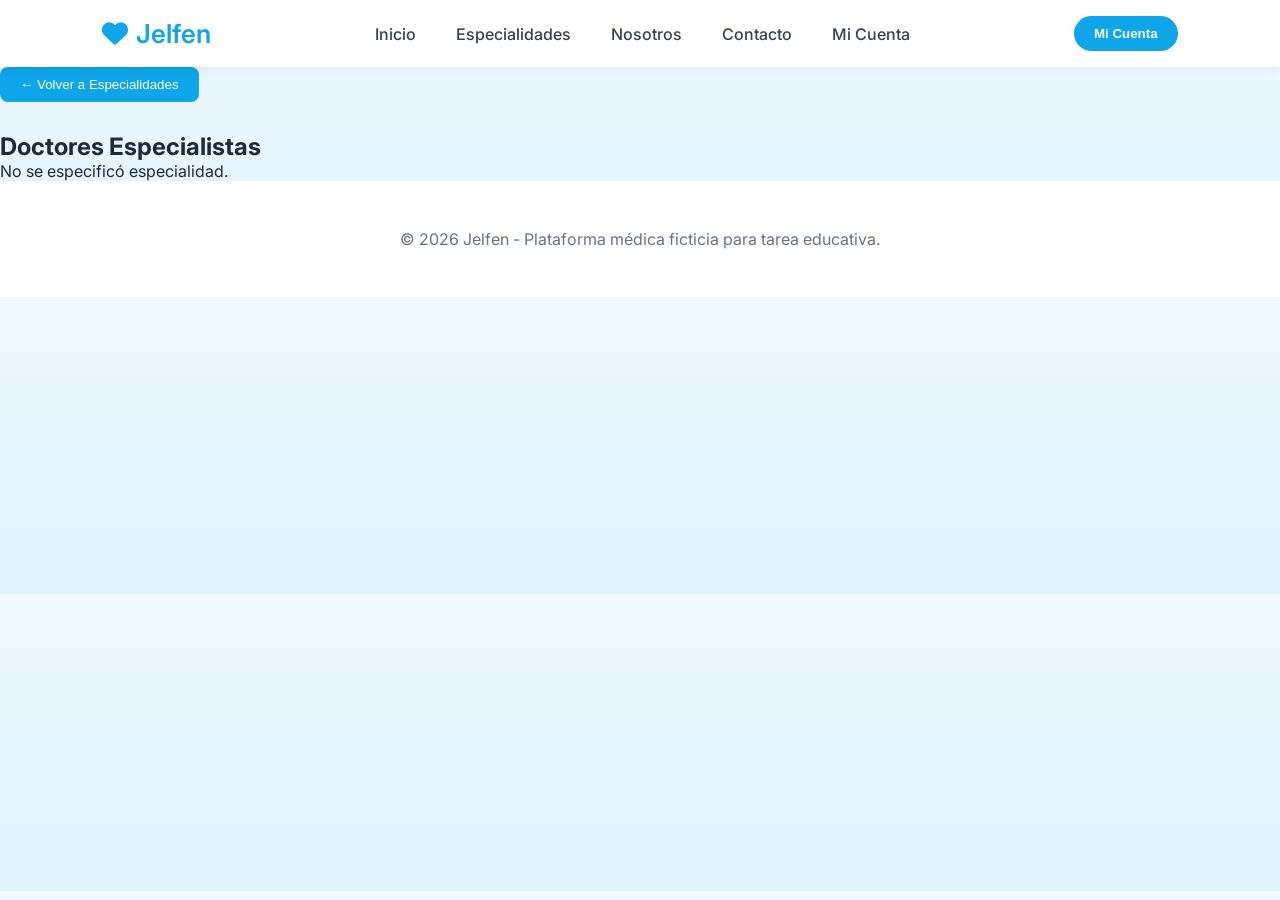
==== doctores-especialidad.html @ 25b3a29a "terminado con imagenes, ahora falta acomodar y renderizar la pagina especialidades TODO: implementar" ====
<!DOCTYPE html>
<html lang="es">

<head>
    <meta charset="UTF-8">
    <meta name="viewport" content="width=device-width, initial-scale=1.0">
    <title>Doctores por Especialidad - Jelfen</title>
    <link href="https://fonts.googleapis.com/css2?family=Inter:wght@300;400;500;600&display=swap" rel="stylesheet">
    <link rel="stylesheet" href="https://cdnjs.cloudflare.com/ajax/libs/font-awesome/6.5.0/css/all.min.css">
    <link rel="stylesheet" href="css/styles.css">
</head>

<body>
    <header>
        <div class="logo" onclick="window.location.href='index.html'">
            <i class="fas fa-heart"></i> Jelfen
        </div>
        <nav>
            <a href="index.html">Inicio</a>
            <a href="especialidades.html">Especialidades</a>
            <a href="#">Nosotros</a>
            <a href="#">Contacto</a>
            <a href="#">Mi Cuenta</a>
        </nav>
        <button class="mi-cuenta-btn">Mi Cuenta</button>
    </header>

    <section class="doctores-especialidad">
        <div class="container">
            <button class="back" onclick="window.location.href='especialidades.html'">← Volver a Especialidades</button>
            <h1 id="tituloEspecialidad">Doctores Especialistas</h1>
            <div class="doctors-grid" id="doctoresGrid"></div>
        </div>
    </section>

    <footer>
        © 2026 Jelfen - Plataforma médica ficticia para tarea educativa.
    </footer>

    <script type="module">
        import { doctors } from './js/data.js';

        const params = new URLSearchParams(window.location.search);
        const spec = params.get('spec');

        if (spec) {
            document.getElementById('tituloEspecialidad').textContent = `Doctores en ${spec}`;
            const filtrados = doctors.filter(d => d.spec.toLowerCase().includes(spec.toLowerCase()));

            let html = "";
            filtrados.forEach((d, i) => {
                const globalIndex = doctors.indexOf(d);
                html += `
                    <div class="card">
                        <img src="${d.img}" alt="${d.name}">
                        <h3>${d.name}</h3>
                        <div class="spec">${d.spec}</div>
                        <div class="rating">${'★'.repeat(Math.floor(d.rating))}${'☆'.repeat(5 - Math.floor(d.rating))} <span>(${d.rating})</span></div>
                        <button class="profile-btn" onclick="window.location.href='perfil.html?id=${globalIndex}'">Ver Perfil</button>
                    </div>
                `;
            });

            document.getElementById('doctoresGrid').innerHTML = html || "<p>No se encontraron doctores en esta especialidad.</p>";
        } else {
            document.getElementById('doctoresGrid').innerHTML = "<p>No se especificó especialidad.</p>";
        }
    </script>
</body>

</html>
---- css/styles.css ----
* {
    margin: 0;
    padding: 0;
    box-sizing: border-box;
}

body {
    font-family: 'Inter', sans-serif;
    background: linear-gradient(to bottom, #f0f9ff, #e0f2fe);
    color: #1e293b;
}

/* Header */
header {
    display: flex;
    justify-content: space-between;
    align-items: center;
    padding: 16px 8%;
    background: white;
    box-shadow: 0 2px 12px rgba(0, 0, 0, 0.08);
    position: sticky;
    top: 0;
    z-index: 100;
}

.logo {
    display: flex;
    align-items: center;
    gap: 8px;
    font-size: 26px;
    font-weight: 600;
    color: #0ea5e9;
    cursor: pointer;
}

nav a {
    margin: 0 18px;
    text-decoration: none;
    color: #334155;
    font-weight: 500;
    cursor: pointer;
}

.mi-cuenta-btn {
    background: #0ea5e9;
    color: white;
    border: none;
    padding: 10px 20px;
    border-radius: 50px;
    font-weight: 600;
    cursor: pointer;
}

/* Hero */
.hero {
    display: flex;
    align-items: center;
    padding: 80px 8%;
    background: linear-gradient(to right, #f0f9ff, #bae6fd);
    gap: 60px;
}

.hero-content h1 {
    font-size: 42px;
    line-height: 1.1;
    margin-bottom: 16px;
}

.hero-content p {
    font-size: 18px;
    color: #475569;
    margin-bottom: 32px;
}

.buscar-btn {
    background: #14b8a6;
    color: white;
    border: none;
    padding: 14px 32px;
    border-radius: 50px;
    font-size: 16px;
    font-weight: 600;
    cursor: pointer;
}

.hero-image {
    max-width: 420px;
    position: relative;
}

.hero-image img {
    width: 100%;
    border-radius: 20px;
    box-shadow: 0 20px 40px rgba(0, 0, 0, 0.12);
}

.hero-image::after {
    content: '';
    position: absolute;
    inset: 0;
    background: linear-gradient(to right, rgba(240, 249, 255, 0.75), transparent);
    border-radius: 20px;
}

/* Especialistas */
.specialists {
    padding: 60px 8%;
    background: white;
}

.specialists h2 {
    text-align: center;
    font-size: 32px;
    margin-bottom: 40px;
}

.search {
    text-align: center;
    margin-bottom: 40px;
    position: relative;
}

.search input {
    width: 420px;
    max-width: 90%;
    padding: 14px 50px 14px 20px;
    border: 1px solid #d1d5db;
    border-radius: 50px;
    font-size: 16px;
}

.search i {
    position: absolute;
    right: calc(50% - 190px);
    top: 16px;
    color: #0ea5e9;
}

.doctors-wrapper {
    position: relative;
}

.doctors {
    display: flex;
    gap: 24px;
    overflow-x: auto;
    padding: 20px 0;
}

.card {
    background: white;
    border-radius: 16px;
    box-shadow: 0 8px 24px rgba(0, 0, 0, 0.08);
    min-width: 280px;
    padding: 16px;
    transition: transform 0.3s;
}

.card:hover {
    transform: translateY(-8px);
}

.card img {
    width: 100%;
    height: 200px;
    object-fit: cover;
    border-radius: 12px;
}

.card h3 {
    margin: 12px 0 6px;
    font-size: 20px;
}

.card .spec {
    color: #64748b;
    font-weight: 500;
}

.card .short {
    font-size: 14px;
    color: #475569;
    margin: 8px 0;
}

.card .rating {
    color: #facc15;
    font-size: 18px;
    margin-top: 8px;
}

.profile-btn {
    background: linear-gradient(90deg, #14b8a6, #0f9d8f);
    color: white;
    border: none;
    width: 100%;
    padding: 12px;
    border-radius: 50px;
    margin-top: 12px;
    font-weight: 600;
    cursor: pointer;
}

.arrow {
    position: absolute;
    top: 50%;
    transform: translateY(-50%);
    background: white;
    border: none;
    width: 44px;
    height: 44px;
    border-radius: 50%;
    box-shadow: 0 4px 12px rgba(0, 0, 0, 0.1);
    cursor: pointer;
}

/* CHAT - CÍRCULO FLOTANTE AZUL (referencia imagen 2) */
.chat-toggle {
    position: fixed;
    bottom: 30px;
    right: 30px;
    width: 72px;
    height: 72px;
    background: linear-gradient(135deg, #0ea5e9, #14b8a6);
    border-radius: 50%;
    box-shadow: 0 10px 30px rgba(20, 184, 166, 0.4);
    cursor: pointer;
    z-index: 999;
    display: flex;
    align-items: center;
    justify-content: center;
    transition: transform 0.3s;
}

.chat-toggle:hover {
    transform: scale(1.12);
}

.chat-toggle img {
    width: 58px;
    height: 58px;
    border-radius: 50%;
    border: 4px solid white;
}

.chat {
    position: fixed;
    bottom: 120px;
    right: 30px;
    width: 380px;
    background: white;
    border-radius: 20px;
    box-shadow: 0 20px 60px rgba(0, 0, 0, 0.25);
    overflow: hidden;
    transition: all 0.3s ease;
    z-index: 998;
}

.chat-header {
    background: linear-gradient(135deg, #0ea5e9, #14b8a6);
    color: white;
    padding: 14px 18px;
    display: flex;
    align-items: center;
    gap: 12px;
    font-weight: 600;
}

.chat-mascot {
    width: 48px;
    height: 48px;
    border-radius: 50%;
    object-fit: cover;
    border: 3px solid white;
}

.chat-messages {
    height: 340px;
    overflow-y: auto;
    padding: 16px;
    background: #f9fafb;
}

.msg {
    padding: 12px 18px;
    margin: 10px 0;
    border-radius: 18px;
    max-width: 80%;
}

.user {
    background: #0ea5e9;
    color: white;
    margin-left: auto;
}

.bot {
    background: #e0f7fa;
    color: #0f172a;
}

.chat-input {
    display: flex;
    border-top: 1px solid #e2e8f0;
}

.chat-input input {
    flex: 1;
    padding: 14px 18px;
    border: none;
    outline: none;
}

.chat-input button {
    background: #0ea5e9;
    color: white;
    border: none;
    padding: 0 22px;
    cursor: pointer;
}

/* Perfil (diseño imagen) */
.profile {
    padding: 60px 8%;
    background: #f8fafc;
}

.back {
    background: #0ea5e9;
    color: white;
    border: none;
    padding: 10px 20px;
    border-radius: 8px;
    cursor: pointer;
    margin-bottom: 30px;
}

#profileContent {
    max-width: 1000px;
    margin: 0 auto;
    background: white;
    border-radius: 20px;
    padding: 40px;
    box-shadow: 0 10px 40px rgba(0, 0, 0, 0.1);
}

#profileContent img {
    width: 100%;
    border-radius: 16px;
    margin-bottom: 30px;
}

#profileContent h1 {
    font-size: 32px;
    margin-bottom: 8px;
}

#profileContent h2 {
    color: #64748b;
    margin-bottom: 20px;
}

#profileContent ul {
    list-style: none;
    margin: 20px 0;
}

#profileContent ul li {
    margin: 12px 0;
    font-size: 18px;
    display: flex;
    align-items: center;
    gap: 12px;
}

#profileContent ul li i {
    color: #14b8a6;
    font-size: 22px;
}

.profile-btn {
    background: linear-gradient(90deg, #14b8a6, #0f9d8f);
    color: white;
    border: none;
    padding: 14px 28px;
    border-radius: 50px;
    font-size: 16px;
    font-weight: 600;
    cursor: pointer;
    margin-right: 12px;
}

.comments {
    margin-top: 40px;
}

.comment {
    padding: 20px 0;
    border-bottom: 1px solid #e2e8f0;
}

.reviewer {
    font-weight: 600;
    color: #0ea5e9;
}

.stars {
    color: #facc15;
    margin-left: 10px;
}

footer {
    text-align: center;
    padding: 3rem;
    background: white;
    color: #64748b;
}

/* Especialidades */
.especialidades-hero {
    display: flex;
    align-items: center;
    padding: 100px 8% 80px;
    background: linear-gradient(to right, #f0f9ff, #e0f2fe);
    gap: 80px;
}

.especialidades-hero .hero-content {
    flex: 1;
}

.especialidades-hero .hero-content h1 {
    font-size: 48px;
    margin-bottom: 16px;
    color: #0f172a;
}

.especialidades-hero .hero-content p {
    font-size: 20px;
    color: #475569;
    line-height: 1.6;
}

.especialidades-hero .hero-image img {
    width: 100%;
    max-width: 480px;
    border-radius: 24px;
    box-shadow: 0 20px 50px rgba(0, 0, 0, 0.15);
}

/* Grid de Especialidades */
.especialidades-grid {
    display: grid;
    grid-template-columns: repeat(auto-fit, minmax(320px, 1fr));
    gap: 30px;
    padding: 0 8% 80px;
    max-width: 1400px;
    margin: 0 auto;
}

.especialidad-card {
    background: white;
    border-radius: 20px;
    padding: 40px 30px;
    text-align: center;
    box-shadow: 0 10px 40px rgba(0, 0, 0, 0.06);
    transition: all 0.3s ease;
}

.especialidad-card:hover {
    transform: translateY(-12px);
    box-shadow: 0 20px 60px rgba(0, 0, 0, 0.12);
}

.especialidad-card .icon {
    font-size: 64px;
    color: #0ea5e9;
    margin-bottom: 24px;
}

.especialidad-card h3 {
    font-size: 26px;
    margin-bottom: 16px;
    color: #0f172a;
}

.especialidad-card p {
    font-size: 16px;
    color: #64748b;
    margin-bottom: 28px;
    line-height: 1.6;
}

.ver-btn {
    display: inline-flex;
    align-items: center;
    gap: 8px;
    background: transparent;
    border: 2px solid #0ea5e9;
    color: #0ea5e9;
    padding: 12px 28px;
    border-radius: 50px;
    font-weight: 600;
    text-decoration: none;
    transition: all 0.3s;
}

.ver-btn:hover {
    background: #0ea5e9;
    color: white;
}

/* Prioridad */
.prioridad {
    padding: 100px 8%;
    background: white;
}

.prioridad-content {
    display: flex;
    align-items: center;
    gap: 80px;
    max-width: 1200px;
    margin: 0 auto;
}

.prioridad-content img {
    width: 100%;
    max-width: 500px;
    border-radius: 24px;
    box-shadow: 0 20px 50px rgba(0, 0, 0, 0.15);
}

.prioridad-text h2 {
    font-size: 42px;
    margin-bottom: 24px;
}

.prioridad-text p {
    font-size: 20px;
    color: #475569;
    line-height: 1.7;
}

/* Responsive */
@media (max-width: 1024px) {

    .especialidades-hero,
    .prioridad-content {
        flex-direction: column;
        text-align: center;
    }

    .especialidades-hero {
        padding: 80px 6%;
    }
}
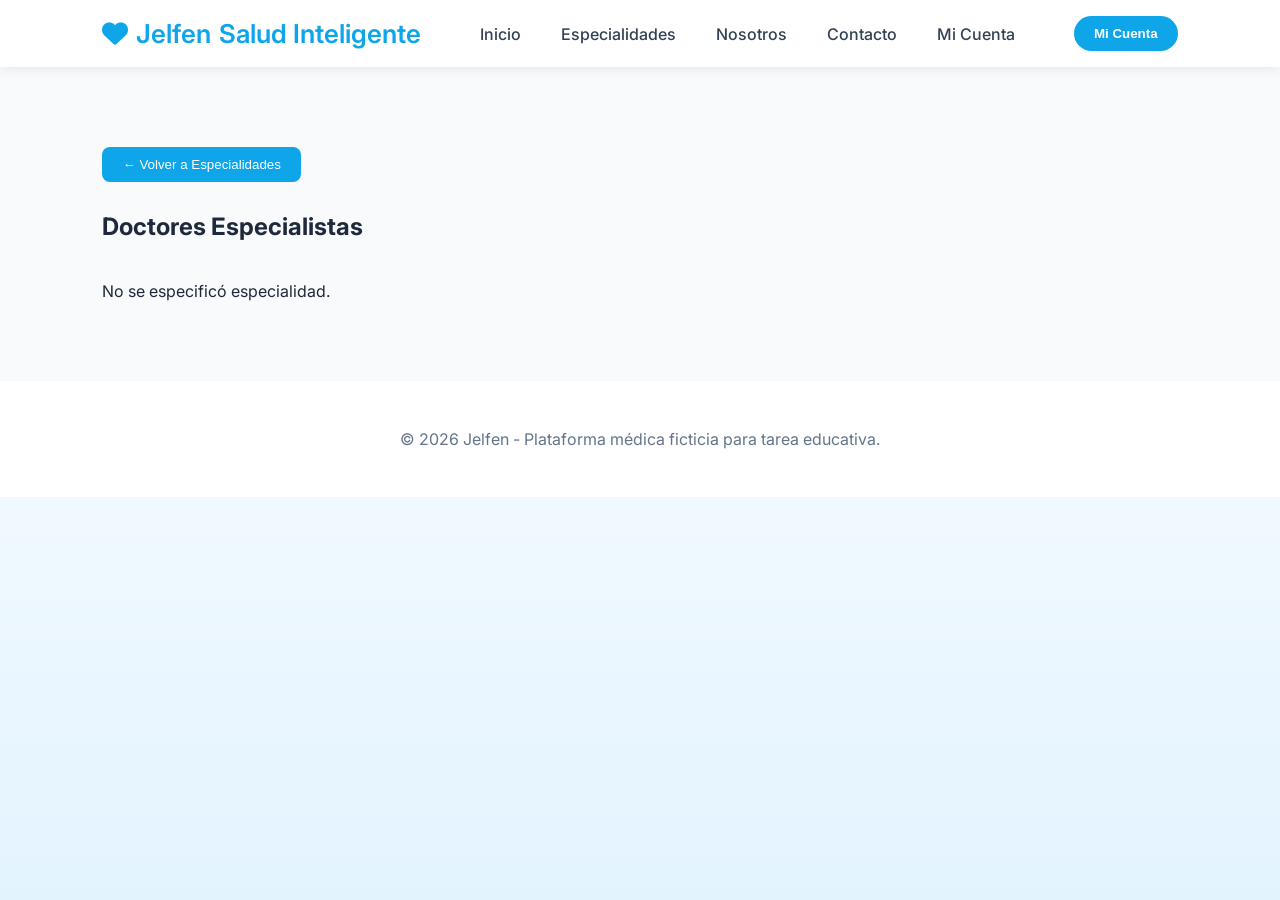
==== commit 28a206dd: "Nostros finalizado -implementar contactanos" ====
--- a/doctores-especialidad.html
+++ b/doctores-especialidad.html
@@ -14,11 +14,12 @@
     <header>
         <div class="logo" onclick="window.location.href='index.html'">
             <i class="fas fa-heart"></i> Jelfen
+            <span>Salud Inteligente</span>
         </div>
         <nav>
             <a href="index.html">Inicio</a>
             <a href="especialidades.html">Especialidades</a>
-            <a href="#">Nosotros</a>
+            <a href="nosotros.html">Nosotros</a>
             <a href="#">Contacto</a>
             <a href="#">Mi Cuenta</a>
         </nav>
--- a/css/styles.css
+++ b/css/styles.css
@@ -416,13 +416,15 @@
     color: #64748b;
 }
 
-/* Especialidades */
+/* Especialidades - más ancho y cómodo */
 .especialidades-hero {
     display: flex;
     align-items: center;
     padding: 100px 8% 80px;
     background: linear-gradient(to right, #f0f9ff, #e0f2fe);
     gap: 80px;
+    max-width: 1400px;
+    margin: 0 auto;
 }
 
 .especialidades-hero .hero-content {
@@ -448,20 +450,20 @@
     box-shadow: 0 20px 50px rgba(0, 0, 0, 0.15);
 }
 
-/* Grid de Especialidades */
+/* Grid de Especialidades - más espaciado y ancho */
 .especialidades-grid {
     display: grid;
-    grid-template-columns: repeat(auto-fit, minmax(320px, 1fr));
-    gap: 30px;
-    padding: 0 8% 80px;
+    grid-template-columns: repeat(auto-fit, minmax(340px, 1fr));
+    gap: 40px;
+    padding: 0 8% 100px;
     max-width: 1400px;
     margin: 0 auto;
 }
 
 .especialidad-card {
     background: white;
-    border-radius: 20px;
-    padding: 40px 30px;
+    border-radius: 24px;
+    padding: 50px 40px;
     text-align: center;
     box-shadow: 0 10px 40px rgba(0, 0, 0, 0.06);
     transition: all 0.3s ease;
@@ -473,34 +475,35 @@
 }
 
 .especialidad-card .icon {
-    font-size: 64px;
+    font-size: 70px;
     color: #0ea5e9;
-    margin-bottom: 24px;
+    margin-bottom: 30px;
 }
 
 .especialidad-card h3 {
-    font-size: 26px;
-    margin-bottom: 16px;
+    font-size: 28px;
+    margin-bottom: 20px;
     color: #0f172a;
 }
 
 .especialidad-card p {
-    font-size: 16px;
+    font-size: 17px;
     color: #64748b;
-    margin-bottom: 28px;
+    margin-bottom: 32px;
     line-height: 1.6;
 }
 
 .ver-btn {
     display: inline-flex;
     align-items: center;
-    gap: 8px;
+    gap: 10px;
     background: transparent;
     border: 2px solid #0ea5e9;
     color: #0ea5e9;
-    padding: 12px 28px;
+    padding: 14px 32px;
     border-radius: 50px;
     font-weight: 600;
+    font-size: 16px;
     text-decoration: none;
     transition: all 0.3s;
 }
@@ -510,48 +513,68 @@
     color: white;
 }
 
-/* Prioridad */
-.prioridad {
-    padding: 100px 8%;
-    background: white;
-}
-
-.prioridad-content {
-    display: flex;
-    align-items: center;
-    gap: 80px;
-    max-width: 1200px;
-    margin: 0 auto;
-}
-
-.prioridad-content img {
-    width: 100%;
-    max-width: 500px;
-    border-radius: 24px;
-    box-shadow: 0 20px 50px rgba(0, 0, 0, 0.15);
-}
-
-.prioridad-text h2 {
-    font-size: 42px;
-    margin-bottom: 24px;
-}
-
-.prioridad-text p {
+/* Doctores filtrados - imágenes más pequeñas y cómodas */
+.doctores-especialidad {
+    padding: 80px 8%;
+    background: #f8fafc;
+}
+
+.doctors-grid {
+    display: grid;
+    grid-template-columns: repeat(auto-fit, minmax(280px, 1fr));
+    gap: 30px;
+    margin-top: 40px;
+}
+
+.card img {
+    width: 100%;
+    height: 180px;
+    /* tamaño más cómodo */
+    object-fit: cover;
+    border-radius: 12px 12px 0 0;
+}
+
+.card h3 {
+    margin: 16px 16px 4px;
     font-size: 20px;
-    color: #475569;
-    line-height: 1.7;
-}
-
-/* Responsive */
-@media (max-width: 1024px) {
-
-    .especialidades-hero,
-    .prioridad-content {
-        flex-direction: column;
-        text-align: center;
-    }
-
-    .especialidades-hero {
-        padding: 80px 6%;
-    }
+}
+
+.card .spec {
+    margin: 0 16px;
+    color: #64748b;
+    font-weight: 500;
+}
+
+.card .rating {
+    margin: 8px 16px 16px;
+    color: #facc15;
+    font-size: 18px;
+}
+
+.card .profile-btn {
+    background: #14b8a6;
+    color: white;
+    border: none;
+    width: 100%;
+    padding: 14px;
+    border-radius: 0 0 16px 16px;
+    font-weight: 600;
+    cursor: pointer;
+}
+
+/* ==================== ESTILOS NOSOTROS ==================== */
+nav a.active {
+    color: #0ea5e9;
+    position: relative;
+}
+
+nav a.active::after {
+    content: '';
+    position: absolute;
+    bottom: -6px;
+    left: 0;
+    width: 100%;
+    height: 3px;
+    background: #0ea5e9;
+    border-radius: 3px;
 }
